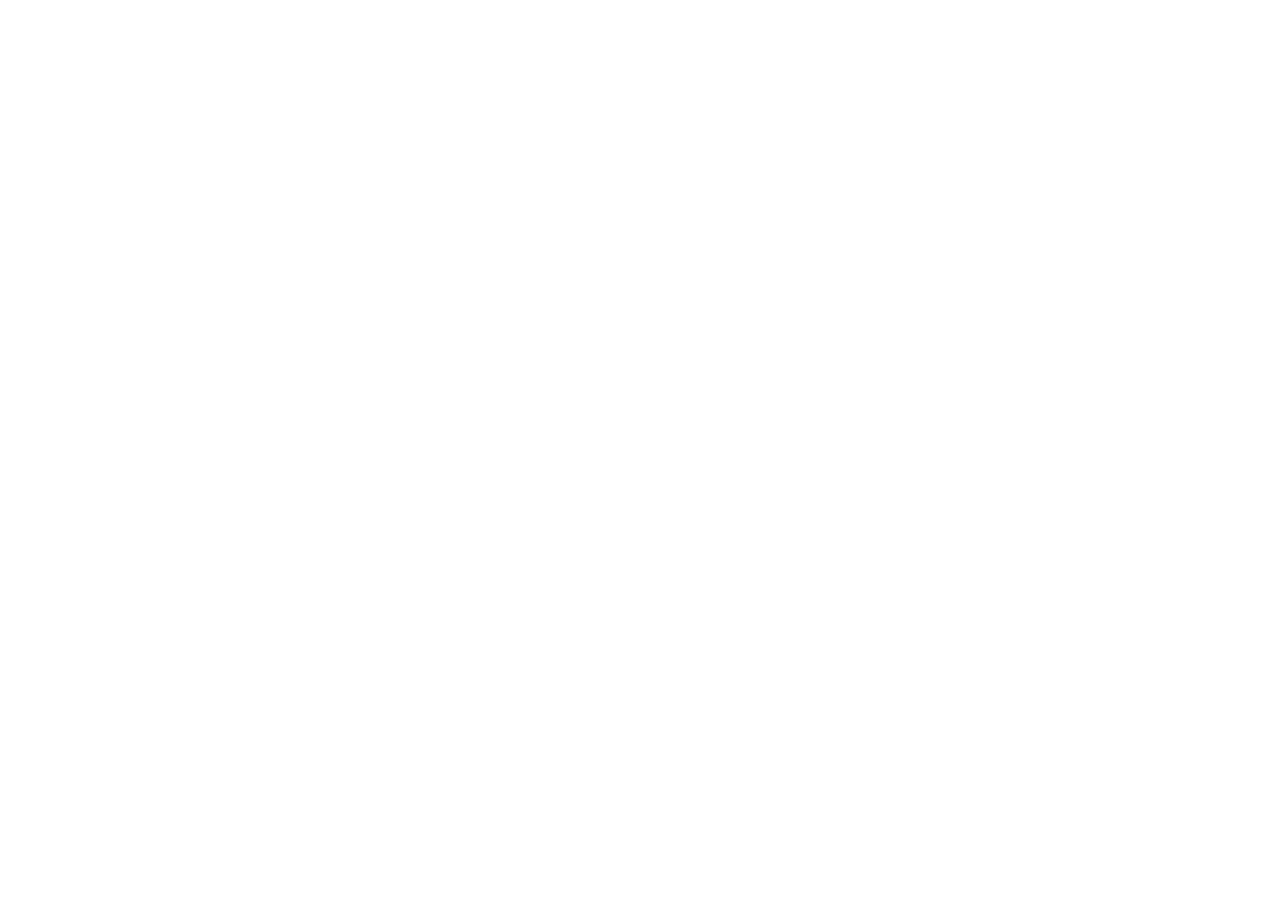
==== about.html @ f5ec3caf "Add project files." ====
<!DOCTYPE html>
<html lang="en">
<head>
    <meta charset="UTF-8">
    <meta name="viewport" content="width=device-width, initial-scale=1.0">
    <title>Porto</title>
    <link rel="stylesheet" href="css/styles.css">
    <link rel="stylesheet" href="css/about.css">
</head>
<body>
    
</body>
</html>
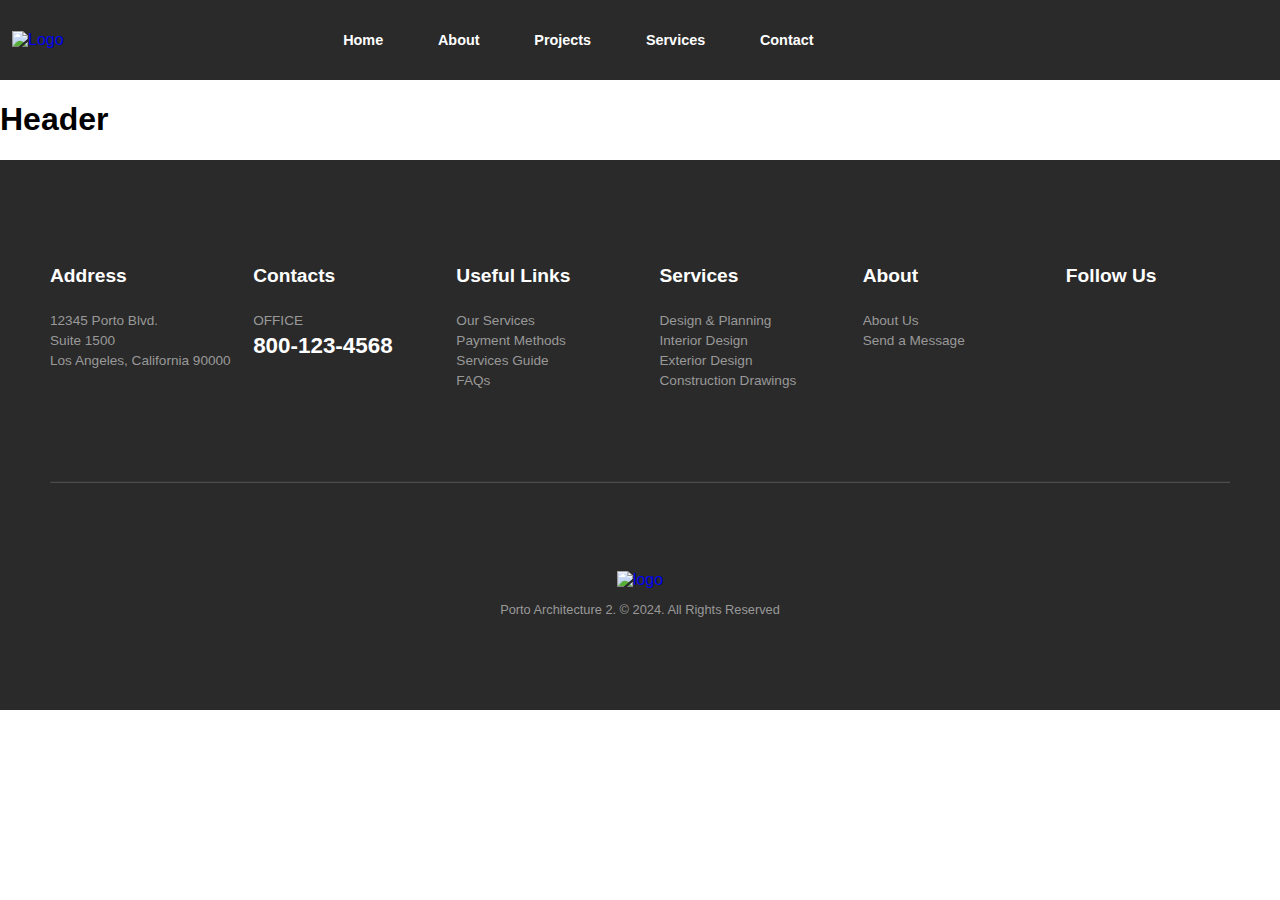
==== commit a8ea986d: "Update files" ====
--- a/about.html
+++ b/about.html
@@ -3,11 +3,94 @@
 <head>
     <meta charset="UTF-8">
     <meta name="viewport" content="width=device-width, initial-scale=1.0">
-    <title>Porto</title>
+    <title>Porto Architecture</title>
+    <link rel="stylesheet" href="https://cdnjs.cloudflare.com/ajax/libs/font-awesome/6.5.2/css/all.min.css"
+     integrity="sha512-SnH5WK+bZxgPHs44uWIX+LLJAJ9/2PkPKZ5QiAj6Ta86w+fsb2TkcmfRyVX3pBnMFcV7oQPJkl9QevSCWr3W6A==" 
+     crossorigin="anonymous" referrerpolicy="no-referrer" />
     <link rel="stylesheet" href="css/styles.css">
     <link rel="stylesheet" href="css/about.css">
 </head>
 <body>
-    
+    <nav>
+        <div class="logo">
+            <a href="#"><img src="images/logo.png" alt="Logo"></a>
+        </div>
+        <ul class="nav-links">
+            <li><a href="index.html">Home</a></li>
+            <li><a href="about.html">About</a></li>
+            <li><a href="products-pages/products.html">Projects</a></li>
+            <li><a href="services-pages/services.html">Services</a></li>
+            <li><a href="contact.html">Contact</a></li>
+            <li><a href="#" class="search"><i class="fa-solid fa-magnifying-glass"></i></a></li>
+        </ul>
+        <ul class="social-links">
+            <li><a href="https://www.facebook.com" target="_blank"><i class="fa-brands fa-facebook-f"></i></a></li>
+            <li><a href="https://www.x.com" target="_blank"><i class="fa-brands fa-x-twitter"></i></a></li>
+            <li><a href="https://www.linkedin.com" target="_blank"><i class="fa-brands fa-linkedin-in"></i></a></li>
+        </ul>
+    </nav>
+
+     <!-- todo -->
+     <main>
+        <h1>Header</h1>
+    </main>
+
+    <footer>
+        <div class="container">
+           <div class="col">
+                <h4>Address</h4>
+                <ul>
+                    <li>12345 Porto Blvd.</li>
+                    <li>Suite 1500</li>
+                    <li>Los Angeles, California 90000</li>
+                </ul>
+           </div>
+           <div class="col">
+                <h4>Contacts</h4>
+                <ul>
+                    <li>OFFICE</li>
+                    <li class="tel"><a href="tel:+1234567890">800-123-4568</a></li>
+                </ul>
+           </div>
+           <div class="col">
+                <h4>Useful Links</h4>
+                <ul>
+                    <li><a href="#">Our Services</a></li>
+                    <li><a href="#">Payment Methods</a></li>
+                    <li><a href="#">Services Guide</a></li>
+                    <li><a href="#">FAQs</a></li>
+                </ul>
+           </div>
+           <div class="col">
+                <h4>Services</h4>
+                <ul>
+                    <li><a href="#">Design & Planning</a></li>
+                    <li><a href="#">Interior Design</a></li>
+                    <li><a href="#">Exterior Design</a></li>
+                    <li><a href="#">Construction Drawings</a></li>
+                </ul>
+           </div>
+           <div class="col">
+                <h4>About</h4>
+                <ul>
+                    <li><a href="#">About Us</a></li>
+                    <li><a href="#">Send a Message</a></li>
+                </ul>
+           </div>
+           <div class="col">
+                <h4>Follow Us</h4>
+                <ul>
+                    <li><a href="https://www.instagram.com" target="_blank"><i class="fa-brands fa-instagram"></i></a></li>
+                    <li><a href="https://www.x.com" target="_blank"><i class="fa-brands fa-x-twitter"></i></a></li>
+                    <li><a href="https://www.facebook.com" target="_blank"><i class="fa-brands fa-facebook-f"></i></a></li>
+                </ul>
+           </div>
+        </div>
+        <hr>
+        <div class="copyright">
+            <a href="#"><img src="images/logo.png" alt="logo"></a>
+            <p>Porto Architecture 2. © 2024. All Rights Reserved</p>
+        </div>
+    </footer>
 </body>
 </html>--- a/css/styles.css
+++ b/css/styles.css
@@ -0,0 +1,142 @@
+/* General styles */
+body {
+    margin: 0;
+    padding: 0;
+    font-family: 'Poppins', sans-serif;
+}
+
+ul, li {
+    list-style: none;
+    margin: 0;
+    padding: 0;
+}
+
+a {
+    text-decoration: none;
+}
+
+/* Navbar */
+nav {
+    display: flex;
+    justify-content: space-between;
+    align-items: center;
+    height: 80px;
+    background-color: #2a2a2a;
+    padding: 0 12px;
+}
+
+nav ul {
+    display: flex;
+}
+
+.nav-links {
+    width: 580px;
+    justify-content: space-around;
+    align-items: center;
+}
+
+.nav-links a {
+    color: #fff;
+    font-size: 0.9rem;
+    font-weight: 600;
+}
+
+.nav-links a:not(.search):hover {
+    border-bottom: 3.5px solid #fff;
+    padding-bottom: 5px;
+}
+
+.social-links {
+    width: 120px;
+    justify-content: space-around;
+}
+
+.social-links li {
+    box-sizing: border-box;
+    width: 33px;
+    height: 33px;
+    padding: 10px;
+    border-radius: 50%;
+    display: flex;
+    justify-content: center;
+    align-items: center;
+}
+
+.social-links li:nth-child(1):hover {
+    background-color: #3b5a9a;
+}
+
+.social-links li:nth-child(2):hover {
+    background-color: #1aa9e1;
+}
+
+.social-links li:nth-child(3):hover {
+    background-color: #0073b2;
+}
+
+.social-links a {
+    color: white;
+}
+
+/* Footer */
+footer {
+    background-color: #2a2a2a;
+    color: #fff;
+    width: 100%;
+    overflow-x: hidden;
+}
+
+.container {
+    display: flex;
+    width: 100%;
+    padding: 80px 50px;
+}
+
+.container .col {
+    width: calc(100%/6.3);
+}
+
+.container h4 {
+    font-size: 1.2rem;
+}
+
+.container li, .container a {
+    color: #999;
+    font-size: .85rem;
+    margin: 5px 0;
+}
+
+.container .tel a {
+    color: #fff;
+    font-size: 1.4rem;
+    font-weight: 900;
+}
+
+.container .col:last-child ul{
+    display: flex;
+}
+
+.container .col:last-child ul li a {
+    margin: 0 10px;
+    color: #fff;
+}
+
+footer hr {
+    width: 92%;
+    margin-left: 50px;
+    border-color: #9b9b9b4d;
+}
+
+.copyright {
+    display: flex;
+    flex-direction: column;
+    justify-content: center;
+    align-items: center;
+    width: 100%;
+    padding: 80px 0;
+}
+
+.copyright p {
+    color: #999;
+    font-size: 0.8rem;
+}